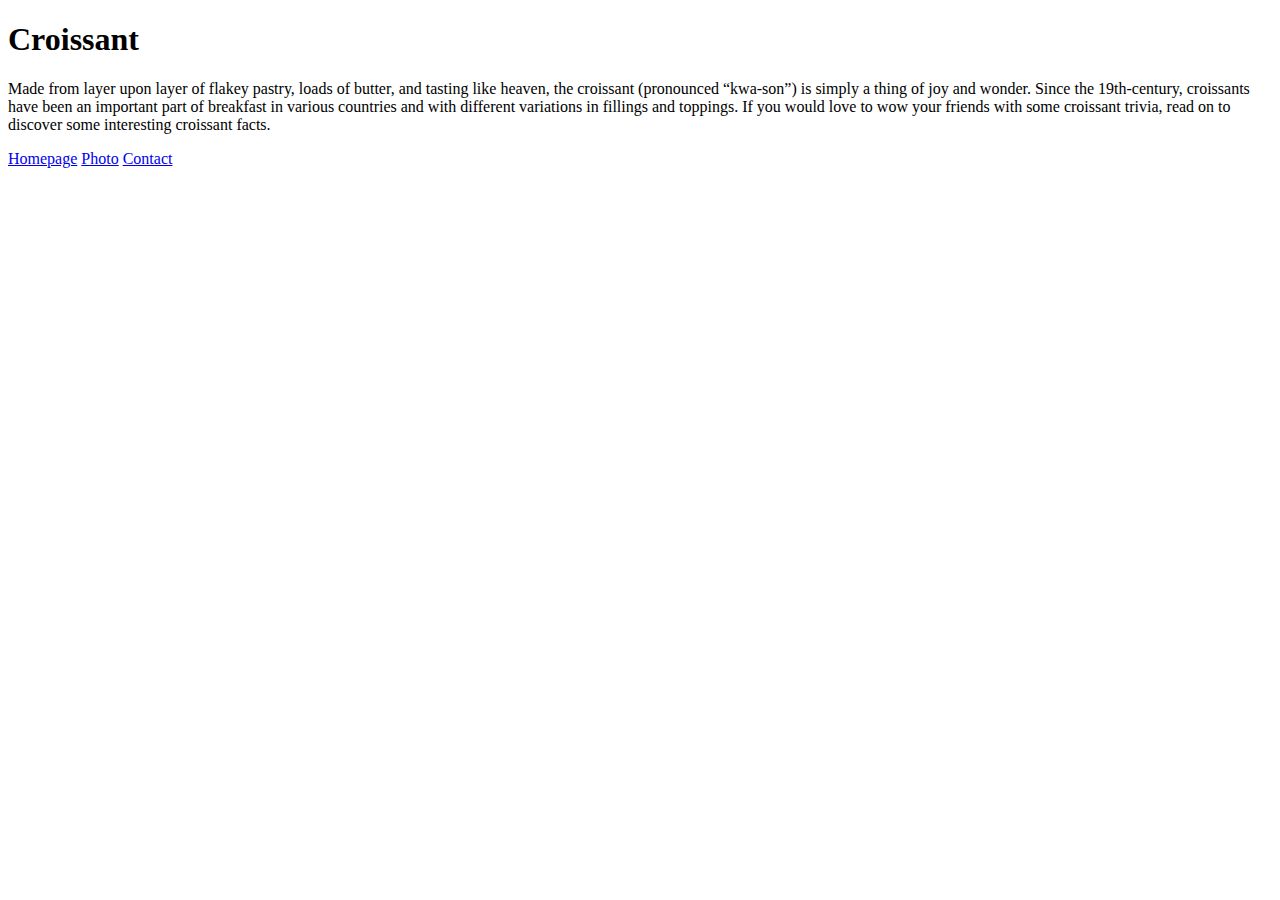
==== index.html @ e90d8518 "Create project" ====
<!DOCTYPE html>
<html lang="en">
  <head>
    <meta charset="UTF-8" />
    <meta http-equiv="X-UA-Compatible" content="IE=edge" />
    <meta name="viewport" content="width=device-width, initial-scale=1.0" />
    <title>Document</title>
  </head>
  <body>
    <h1>Croissant</h1>
    <p>
      Made from layer upon layer of flakey pastry, loads of butter, and tasting
      like heaven, the croissant (pronounced “kwa-son”) is simply a thing of joy
      and wonder. Since the 19th-century, croissants have been an important part
      of breakfast in various countries and with different variations in
      fillings and toppings. If you would love to wow your friends with some
      croissant trivia, read on to discover some interesting croissant facts.
    </p>
    <a href="/index.html">Homepage</a>
    <a href="/photo.html">Photo</a>
    <a href="/contact.html">Contact</a>
  </body>
</html>
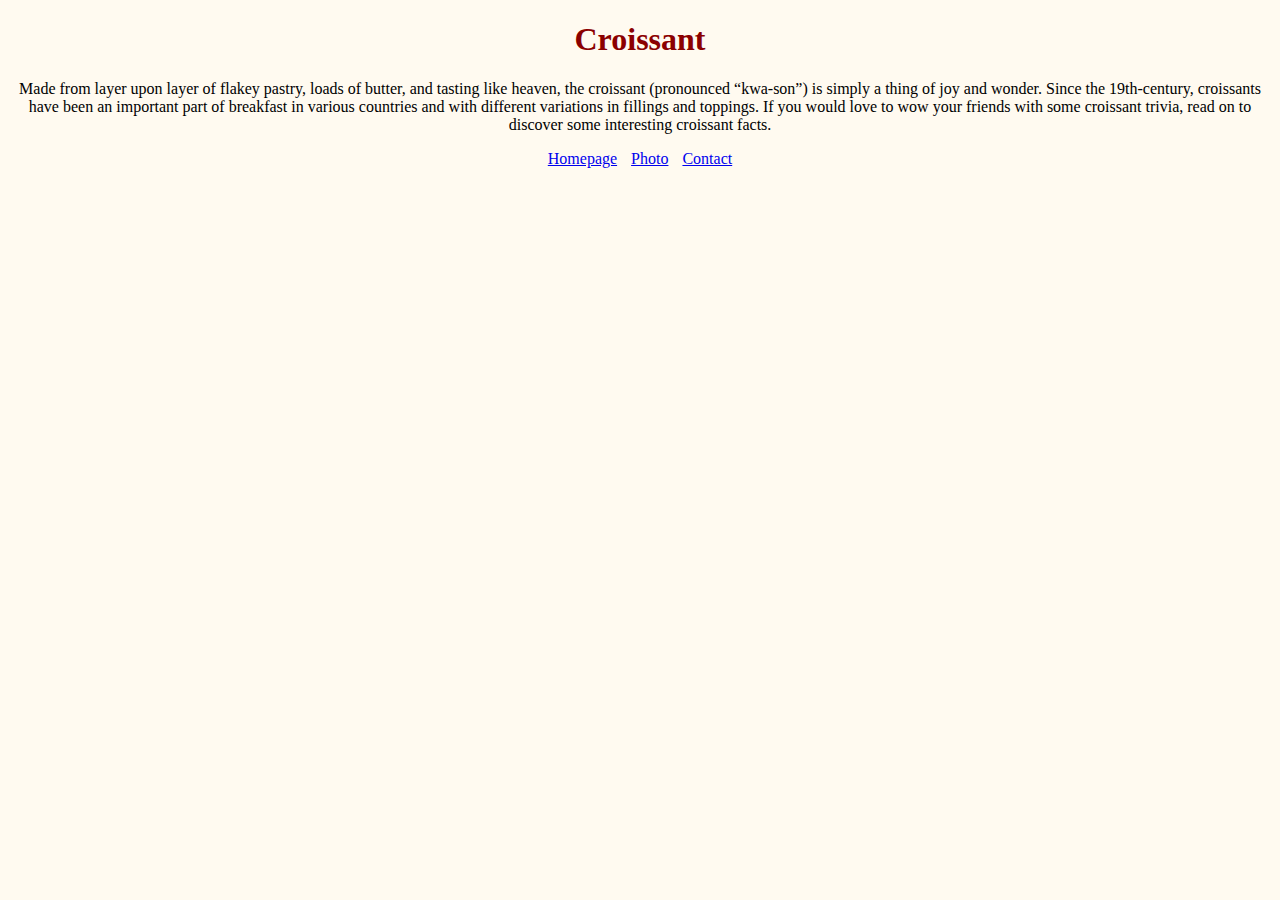
==== commit 003c2f53: "Add style" ====
--- a/index.html
+++ b/index.html
@@ -4,7 +4,8 @@
     <meta charset="UTF-8" />
     <meta http-equiv="X-UA-Compatible" content="IE=edge" />
     <meta name="viewport" content="width=device-width, initial-scale=1.0" />
-    <title>Document</title>
+    <link rel="stylesheet" href="/src/style.css" />
+    <title>About croissant</title>
   </head>
   <body>
     <h1>Croissant</h1>
@@ -16,8 +17,10 @@
       fillings and toppings. If you would love to wow your friends with some
       croissant trivia, read on to discover some interesting croissant facts.
     </p>
-    <a href="/index.html">Homepage</a>
-    <a href="/photo.html">Photo</a>
-    <a href="/contact.html">Contact</a>
+    <div>
+      <a href="/index.html" class="link">Homepage</a>
+      <a href="/photo.html" class="link">Photo</a>
+      <a href="/contact.html" class="link">Contact</a>
+    </div>
   </body>
 </html>
--- a/src/style.css
+++ b/src/style.css
@@ -0,0 +1,18 @@
+body {
+  background-color: floralwhite;
+}
+h1,
+p,
+div {
+  text-align: center;
+}
+img {
+  display: block;
+  margin: 10px auto;
+}
+.link {
+  margin: 5px;
+}
+h1 {
+  color: darkred;
+}
